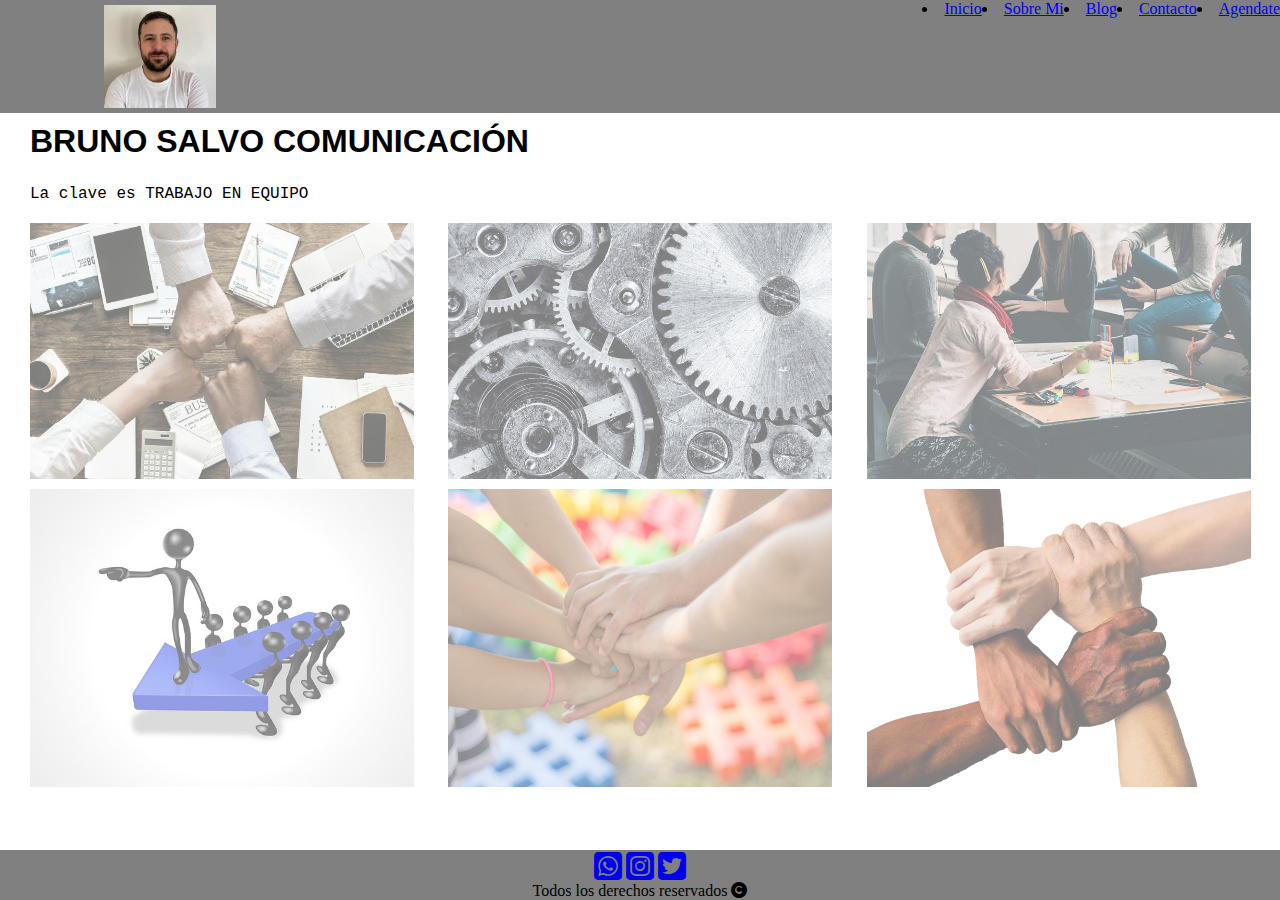
==== index.html @ 57bc8177 "my first commit" ====
<html lang="en">
<head>
    <meta charset="UTF-8">
    <meta http-equiv="X-UA-Compatible" content="IE=edge">
    <meta name="viewport" content="width=device-width, initial-scale=1.0">
    <title>Proyecto CoderHouse</title>

    <link rel="stylesheet" href="./css/style.css">
    <!--CDN FONTAWESOME-->
    <link rel="stylesheet" href="https://cdnjs.cloudflare.com/ajax/libs/font-awesome/6.2.1/css/all.min.css">
    <link href="https://cdn.jsdelivr.net/npm/bootstrap@5.3.0-alpha1/dist/css/bootstrap.min.css" rel="stylesheet" integrity="sha384-GLhlTQ8iRABdZLl6O3oVMWSktQOp6b7In1Zl3/Jr59b6EGGoI1aFkw7cmDA6j6gD" crossorigin="anonymous">

</head>

<body>
    
    <header>
        <div class="contenedor_foto_mia">
            <img class="foto_header" src="./assets/img/foto curriculum.jpg" alt="Foto mia">
        </div>
        
        <nav class="navbar bg-dark" data-bs-theme="dark">
            <!-- Navbar content -->
            <li><a href="./index.html">Inicio</a></li>
            <li><a href="./pages/sobre_mi.html">Sobre Mi</a></li>
            <li><a href="./pages/blog.html">Blog</a></li>
            <li><a href="./pages/contacto.html">Contacto</a></li>
            <li><a href="./pages/agendate.html">Agendate</a></li>
        </nav> 
    </header>

    <main>
        <h1>BRUNO SALVO COMUNICACIÓN</h1>

        <div class="trabajoequipo">
            <p>La clave es TRABAJO EN EQUIPO</p>
        </div>

        <section >
            <div class="galeria">
                <img src="./assets/img/Trabajo en equipo.jpeg" alt="trabajo en equipo">
                <img src="./assets/img/engranaje.jpeg" alt="maquina">
                <img src="./assets/img/juntos es mejor.jpeg" alt="juntos">
                <img src="./assets/img/liderazgo.jpeg" alt="liderazgo">
                <img src="./assets/img/Team work.jpeg" alt="team">
                <img src="./assets/img/union.jpg" alt="union">
            </div>
            
        </section>
    </main>

    <footer>
        <div>
            <a href="http:///web.whatsapp.com/" target="_blank" rel="noopener noreferrer"><i class="fa-brands fa-square-whatsapp fa-2x"></i></a>
            <a href="http://www.instagram.com/" target="_blank" rel="noopener noreferrer"><i class="fa-brands fa-square-instagram fa-2x"></i></a>
            <a href="http://twitter.com/?lang=es" target="_blank" rel="noopener noreferrer"><i class="fa-brands fa-square-twitter fa-2x"></i></a>            
        </div>
        <p>
            Todos los derechos reservados 
            <i class="fa-solid fa-copyright"></i>
        </p>

    </footer>


<script src="https://cdn.jsdelivr.net/npm/bootstrap@5.3.0-alpha1/dist/js/bootstrap.bundle.min.js" integrity="sha384-w76AqPfDkMBDXo30jS1Sgez6pr3x5MlQ1ZAGC+nuZB+EYdgRZgiwxhTBTkF7CXvN" crossorigin="anonymous"></script>
</body>
</html>
---- css/style.css ----
*{
margin:0;
padding: 0;
box box-sizing: border-box; 
}


body{
    min-height: 100vh;
    margin: 0px;
    display: grid;
    grid-template-rows: auto 1fr auto;
}

.galeria{
    display: flex;
    flex-wrap: wrap;
    justify-content: space-evenly;
    flex-wrap: wrap;
}

.galeria img {
    width: 30%;
    padding: 5px;
    opacity: 0.5;
    min-width: 300px;
}

.galeria img:hover{
    opacity: 1;
}

header{
    display: flex;
    background-color: gray;
}

h1{
    font-family: 'Gill Sans', 'Gill Sans MT', Calibri, 'Trebuchet MS', sans-serif;
    padding-top: 10px;
    padding-bottom: 15px;
    padding-left: 30px;
}

.sobre_mi{
    padding-top: 15px;
    padding-bottom: 10px;
    padding-left: 30px;
    padding-right: 450px;
    text-align: justify;
}

.blog{
    padding-top: 15px;
    padding-bottom: 10px;
    padding-left: 30px;
    padding-right: 450px;
    text-align: justify;
}

ol{
    background-color: bisque;
    padding: 30px;
    text-align: center;
    list-style: none;
    display: grid;
    grid-template-columns: repeat(7, 1fr);

}

.agendate{
    width: 500px;
}

.trabajoequipo{
    font-family: 'Courier New', Courier, monospace;
    padding-top: 10px;
    padding-bottom: 15px;
    padding-left: 30px
}

nav{
    width: 75%;
    display: flex;
    justify-content: flex-end;
}

.navbar bg-dark{
    width: 50%;
    display: flex;
    list-style-type: none;
    justify-content: space-evenly;
    align-items: center;
}

.navbar bg-dark li a{
    text-decoration: none;
}


.form{
    background-color: bisque;
    width: 20%;
    margin: auto;
    max width: 100px;
    border-radius: 1em;
    padding: 3.5em 1.5em;
}

.form_container{
    width: 100%;
    display: grid;
    gap: 1em;
    grid-auto-columns: 100%;
}

.form_input{
    font-size: 1rem;
    padding: .8em .6em;
}

.contenedor_foto_mia{
    width: 25%;
    display: flex;
    justify-content: center;
    align-items: center;
}

.foto_header{
    width: 35%;
    padding-top: 5px;
    padding-bottom: 5px;

}

footer{
    background-color: grey;
    text-align: center;
    position: relative;
    bottom: 0px;
}
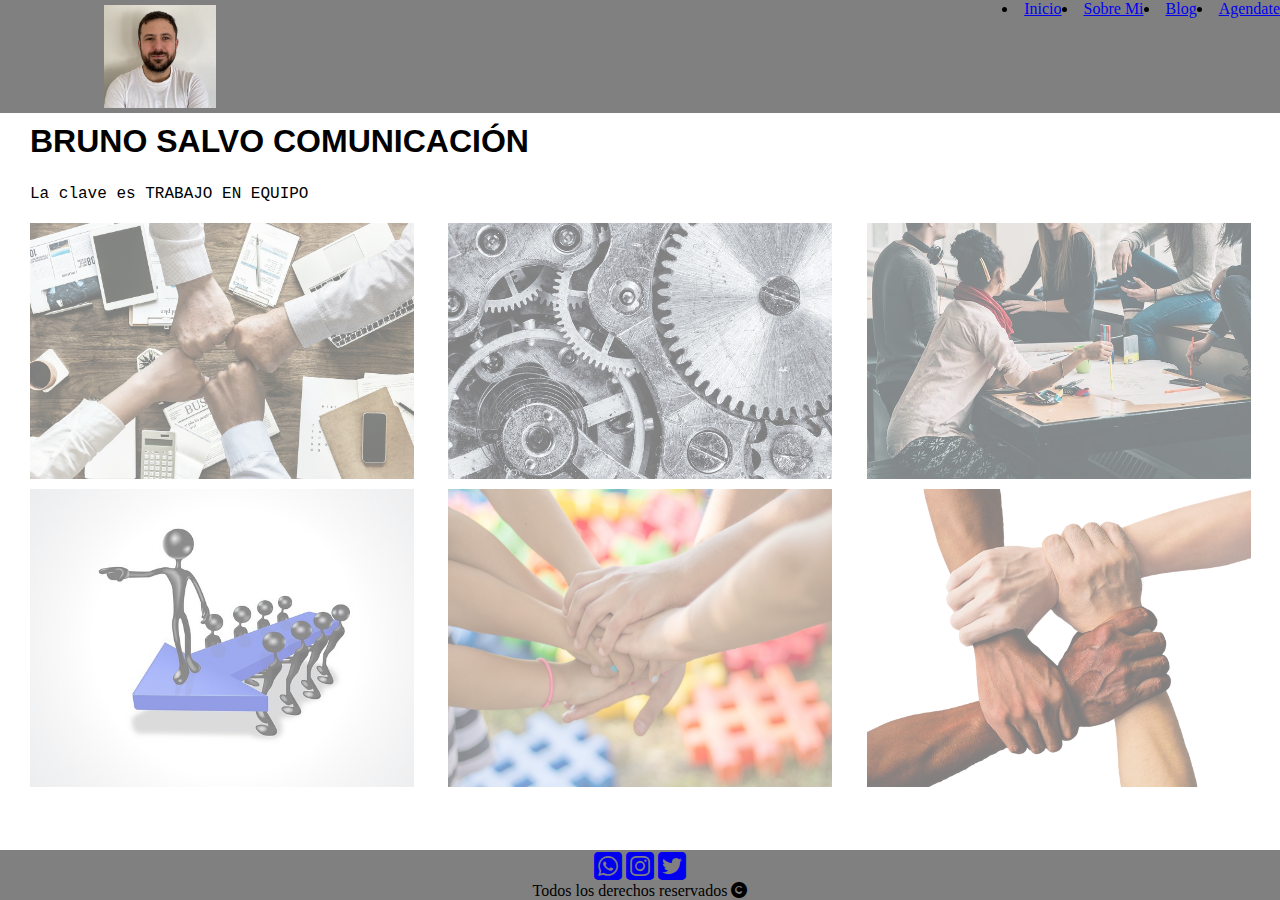
==== commit 0621be3a: "prueba" ====
--- a/index.html
+++ b/index.html
@@ -24,7 +24,6 @@
             <li><a href="./index.html">Inicio</a></li>
             <li><a href="./pages/sobre_mi.html">Sobre Mi</a></li>
             <li><a href="./pages/blog.html">Blog</a></li>
-            <li><a href="./pages/contacto.html">Contacto</a></li>
             <li><a href="./pages/agendate.html">Agendate</a></li>
         </nav> 
     </header>
